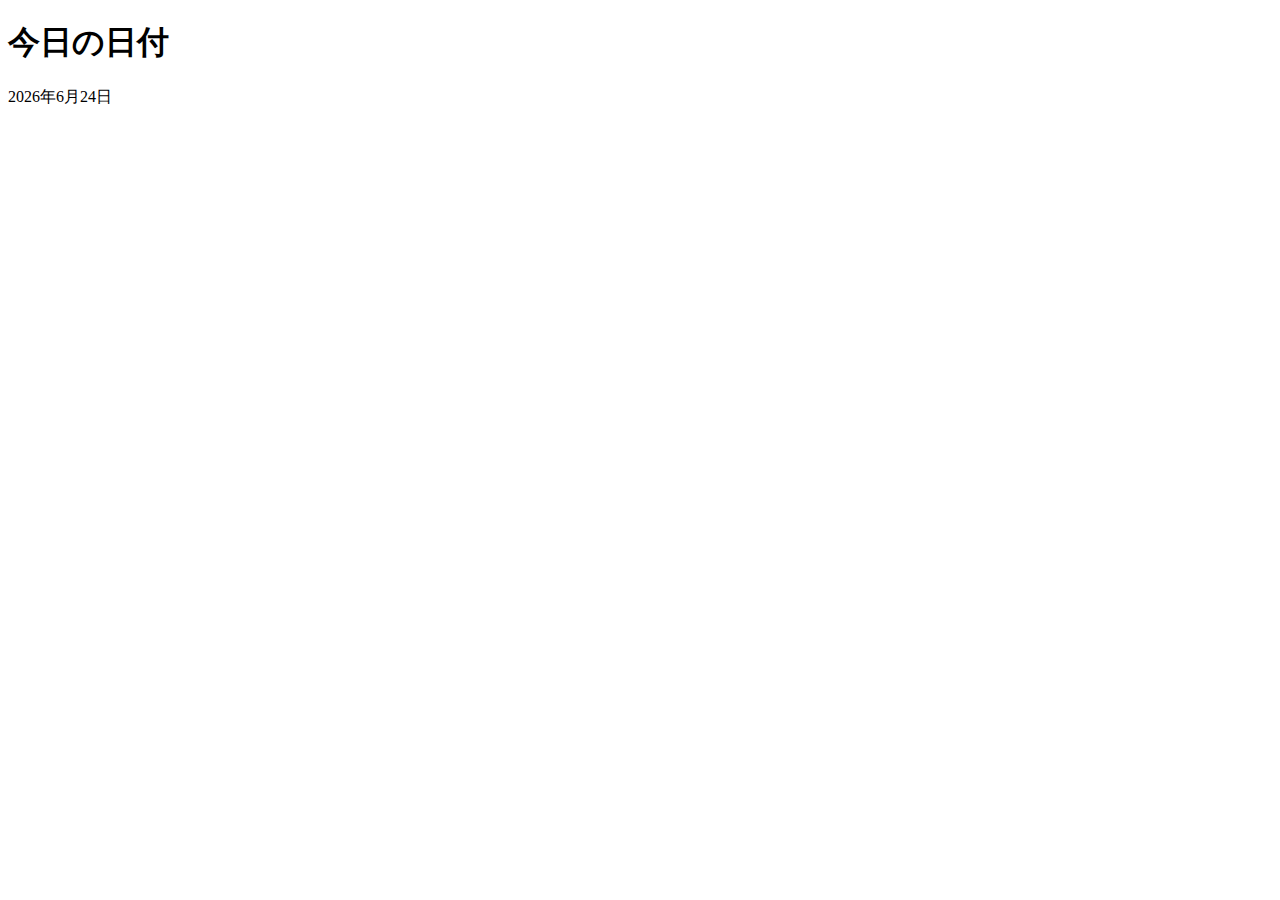
==== b-lab/stopwatch/index.html @ eab0520c "教材追加" ====
<!DOCTYPE html>
<html lang="en">
<head>
    <meta charset="UTF-8">
    <meta http-equiv="X-UA-Compatible" content="IE=edge">
    <meta name="viewport" content="width=device-width, initial-scale=1.0">
    <title>Document</title>
</head>
<body>
    <h1>今日の日付</h1>
</body>

<script>
let date = new Date;
let year = date.getFullYear();
let month = date.getMonth();
let day = date.getDate();
//足し算とか引き算とかもできるぞ
document.write("<p>"+year+"年"+month+"月"+day+"日"+"</p>");
//dateにそれぞれこのようなものを付けると　年と月と日を取得できます
//date.getSeconds()とすると秒が獲得できます　次回へのヒント
//date.getMinutes()とすると分が獲得できます　次回へのヒント
</script>

</html>
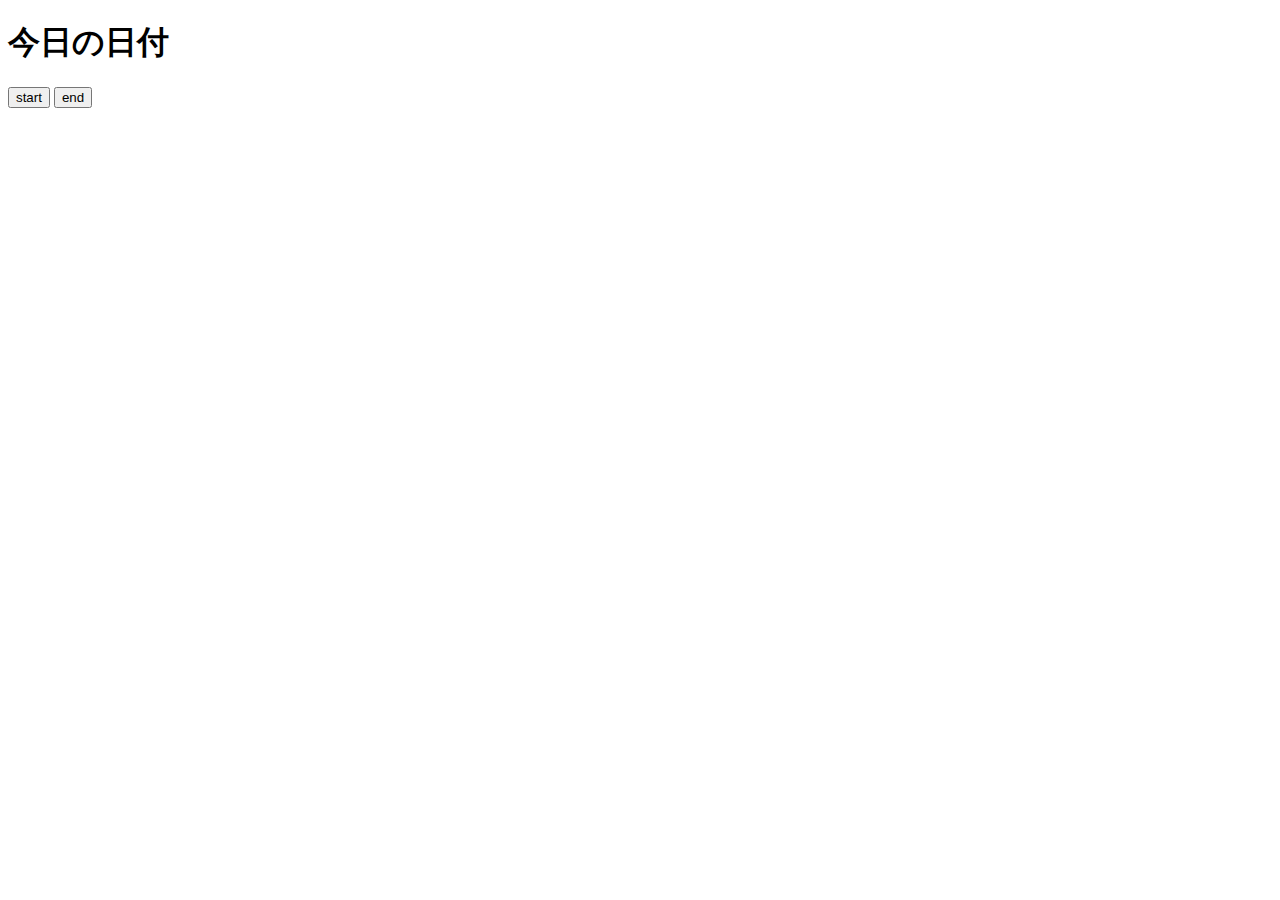
==== commit 71056015: "stopwatch_done" ====
--- a/b-lab/stopwatch/index.html
+++ b/b-lab/stopwatch/index.html
@@ -8,18 +8,78 @@
 </head>
 <body>
     <h1>今日の日付</h1>
+    <input type="button" id="btn1" value="start" >
+    <input type="button" id="btn2" value="end" >
+    <p id="time"></p>
 </body>
 
 <script>
-let date = new Date;
-let year = date.getFullYear();
-let month = date.getMonth();
-let day = date.getDate();
-//足し算とか引き算とかもできるぞ
-document.write("<p>"+year+"年"+month+"月"+day+"日"+"</p>");
-//dateにそれぞれこのようなものを付けると　年と月と日を取得できます
-//date.getSeconds()とすると秒が獲得できます　次回へのヒント
-//date.getMinutes()とすると分が獲得できます　次回へのヒント
+//穴埋め問題です。このソースコードをダウンロードして問題を解いてください。
+//今のままではなにも動かないJavaScriptコードになってしまっています、、、
+//ヒントスライドを使ってみんなでチャレンジしてみましょう
+//パン屋さん。からのみんなで挑んでほしい課題　二週間かかってもいいから頑張ってほしい！
+//Dateクラスを使うものはめんどくさすぎたので消しました
+//もっと簡単にやる方法としてsetIntervalを使ってやるぞ
+
+let time = 0;//何秒立ったか決定するぞ
+let a = document.getElementById("time");//idがtimeのところのpタグです。
+let b = document.getElementById("btn1");
+let c = document.getElementById("btn2");
+let interval;
+let name;
+
+function count(){
+    time++;
+
+    //問題
+    
+    var hour = Math.floor(time/60000);//
+    var min = Math.floor(time/6000);//
+    var sec = Math.floor(time/100);//
+
+    var mill = time%100;
+
+    if(hour < 10){
+        hour = "0" + hour;
+    }
+
+    if(min < 10){
+        min = "0" + min;
+    }
+
+    if(sec < 10){
+        sec = "0" + sec;
+    }
+
+    if(mill < 10){
+        mill = "0" + mill;
+    }
+
+    name = hour + ":" + min + ":" + sec + ":" + mill;//問題
+    a.innerHTML=name;//pタグに書き込みます
+}
+
+
+//かだいをやるときにはいじらないこと。自分で好きにするときはよい
+b.onclick = function(){
+
+    if(interval == null){
+        interval = setInterval(count,10);//10msごとにcount関数が実行されてカウントが増えます
+    }
+
+    time = 0;
+}
+
+c.onclick = function(){
+
+    clearInterval(interval);
+    interval = null;
+}
+//
+
+
+
+
 </script>
 
 </html>